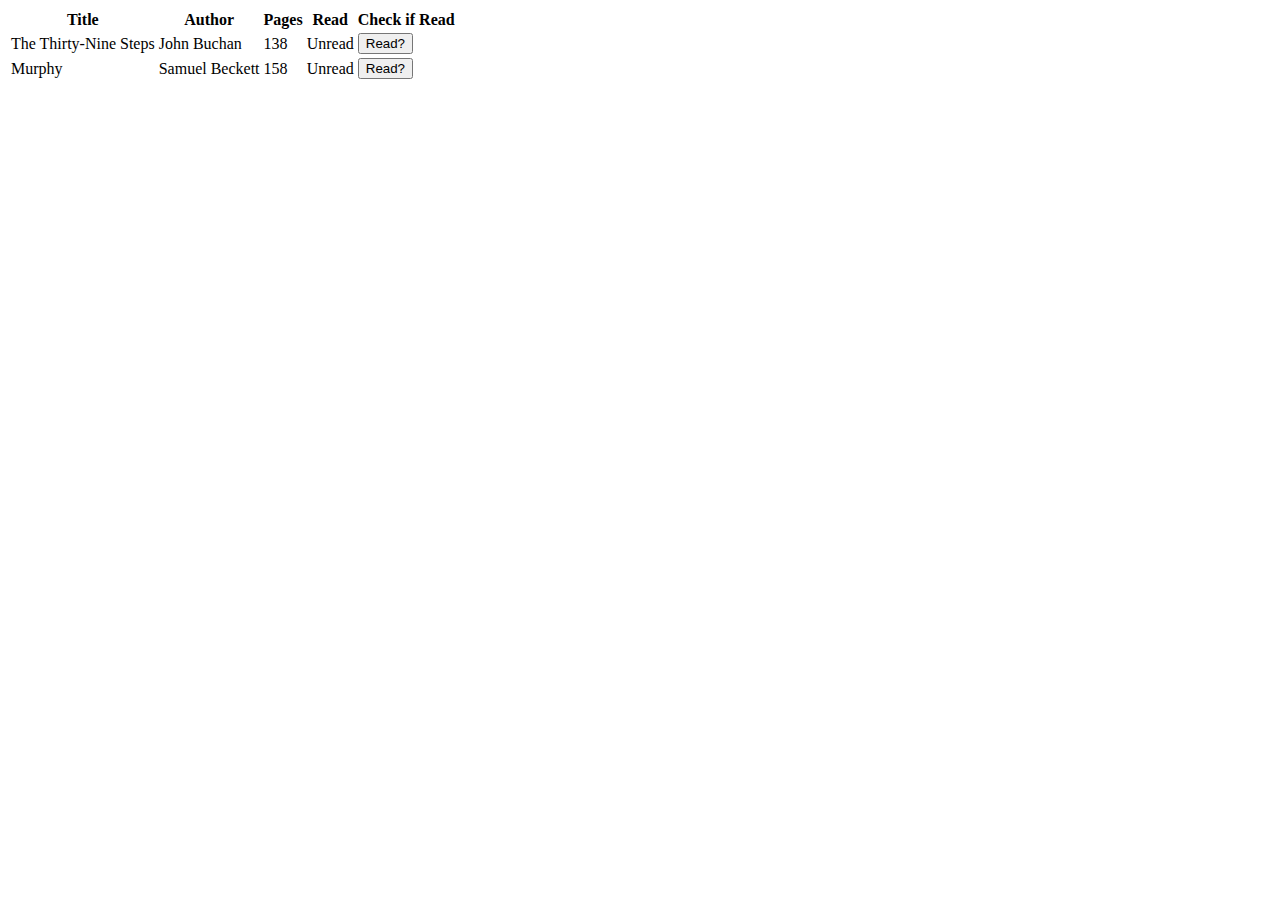
==== index.html @ 919dde6e "need fix buttonList on refresh" ====
<!DOCTYPE html>
<html lang="en">
<head>
    <meta charset="UTF-8">
    <meta http-equiv="X-UA-Compatible" content="IE=edge">
    <meta name="viewport" content="width=device-width, initial-scale=1.0">
    <title>Library</title>
    <script src="library.js"></script>
    <link rel="stylesheet" href="style.css">
</head>
<body>

    <div class="container">
        <div class="control-panel">

        </div>
        <div class="book-display">
            <table>
                <thead>
                    <tr>
                        <th>Title</th>
                        <th>Author</th>
                        <th>Pages</th>
                        <th>Read</th>
                        <th>Check if Read</th>
                    </tr>                    
                </thead>
                <tbody  id = "booktable">

                </tbody>
            </table>
        </div>
    </div>
</body>
</html>
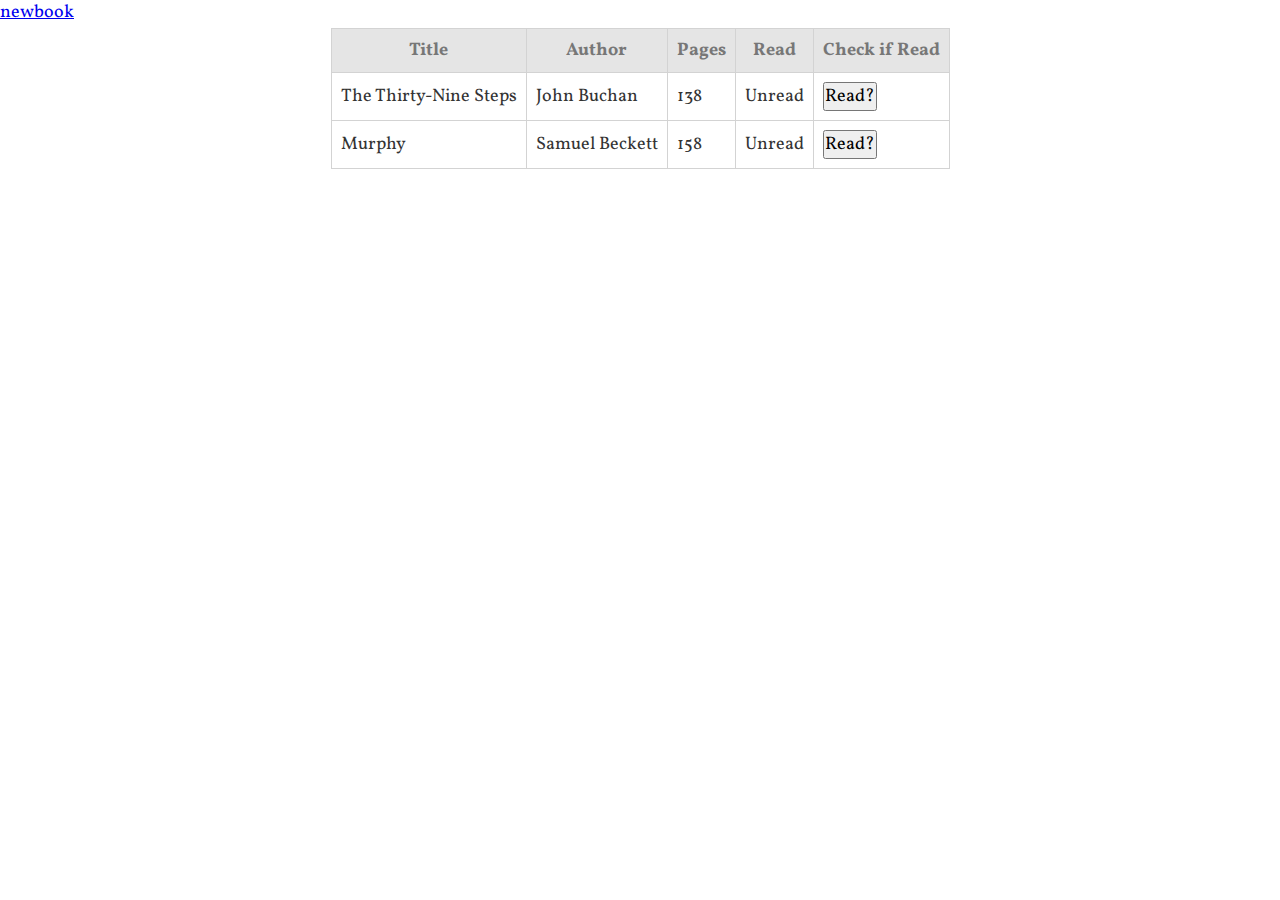
==== commit 668d7b7a: "need to add way to transfer variable between 2 pages" ====
--- a/index.html
+++ b/index.html
@@ -10,9 +10,9 @@
 </head>
 <body>
 
-    <div class="container">
+    <div class="library-container">
         <div class="control-panel">
-
+            <a href="addbook.html">newbook</a>
         </div>
         <div class="book-display">
             <table>
--- a/style.css
+++ b/style.css
@@ -0,0 +1,75 @@
+@import url('https://fonts.googleapis.com/css2?family=Raleway:wght@100&family=Vollkorn&display=swap');
+
+*{
+    box-sizing: border-box;
+    margin:0;
+    padding: 0;
+    font-size:18px;
+    font-family: 'Vollkorn', sans-serif;
+}
+
+.library-container{
+    display:grid;
+    grid-template: 1fr 5fr/ 1fr;
+
+}
+.control-panel{
+    grid-area: 1/1/2/2;
+    display:flex;
+}
+.book-display{
+    grid-area: 2/1/3/2;
+    
+
+}
+
+/* Center tables for demo */
+table {
+    margin: 0 auto;
+  }
+  
+  /* Default Table Style */
+table {
+color: #333;
+background: white;
+border: 1px solid grey;
+font-size: 12pt;
+border-collapse: collapse;
+}
+
+table thead th,
+table tfoot th {
+color: #777;
+background: rgba(0,0,0,.1);
+}
+
+table caption {
+padding:.5em;
+}
+
+table th,
+table td {
+padding: .5em;
+border: 1px solid lightgrey;
+}
+
+
+
+
+form{
+    margin: 0 auto;
+    text-align: center;
+    display:flex;
+    flex-direction: column;
+    height:40vh;
+}
+form>.forminput{
+    flex:1;
+}
+form>input{
+    width:60%;
+}
+form>button{
+    width:5vw;
+    align-self: center;
+}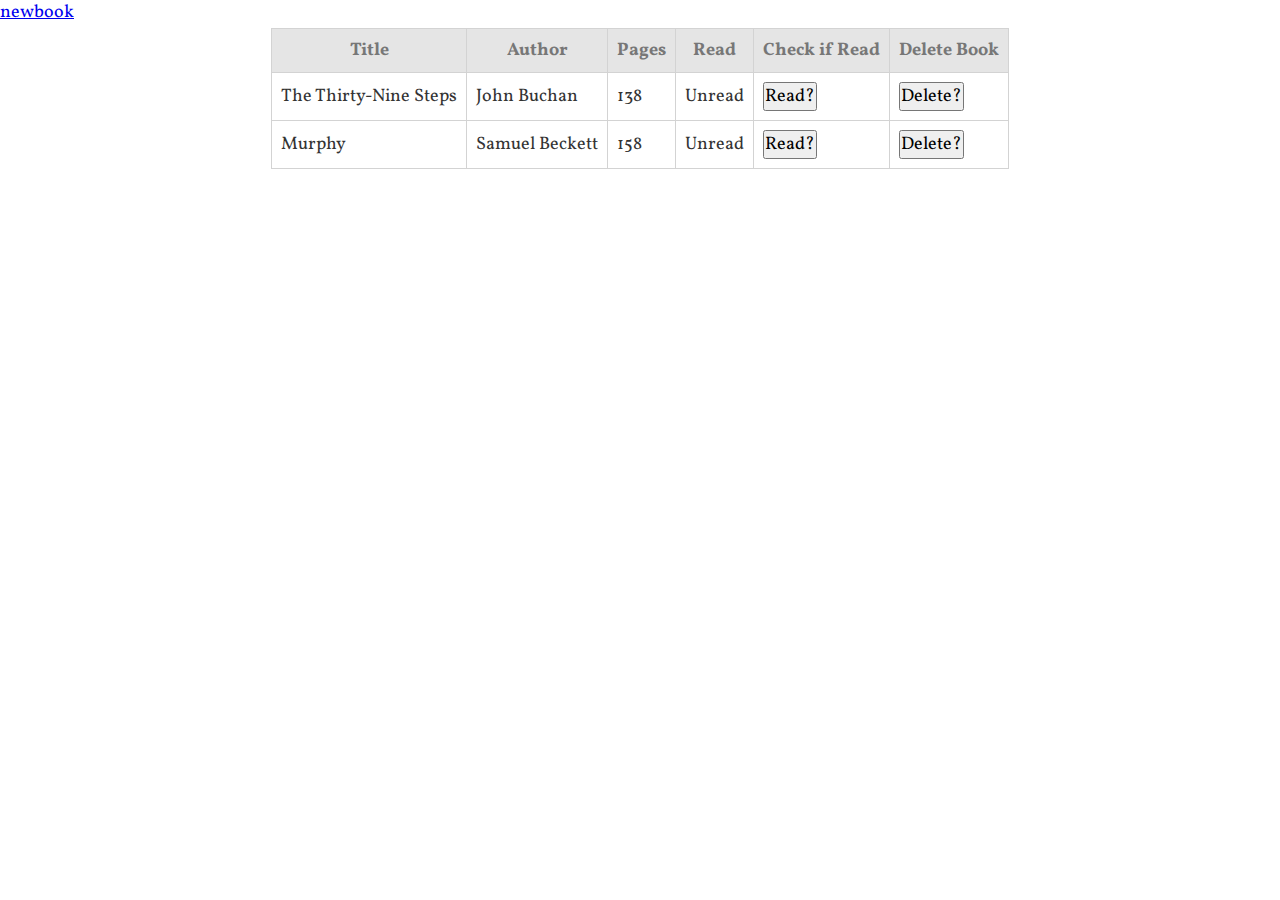
==== commit 49e3ec1e: "finished all main features" ====
--- a/index.html
+++ b/index.html
@@ -23,6 +23,7 @@
                         <th>Pages</th>
                         <th>Read</th>
                         <th>Check if Read</th>
+                        <th>Delete Book</th>
                     </tr>                    
                 </thead>
                 <tbody  id = "booktable">
